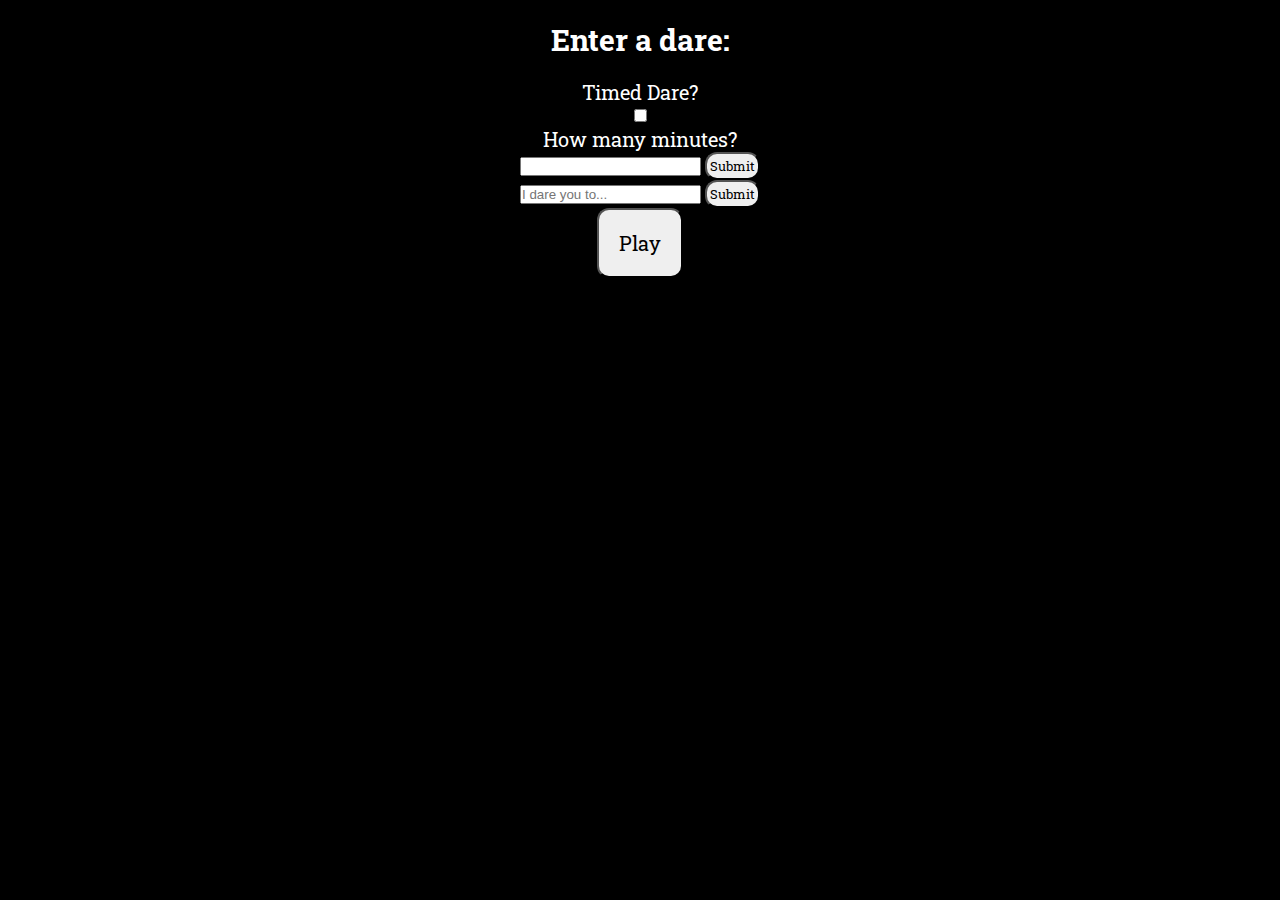
==== dares.html @ 1cc5a4ed "first commit - html and css setup" ====
<!DOCTYPE html>
<html lang="en">
<head>
    <meta charset="UTF-8">
    <meta name="viewport" content="width=device-width, initial-scale=1.0">
    <meta http-equiv="X-UA-Compatible" content="ie=edge">
    <link rel="stylesheet" href="styles.css">
    <title>I Dare You</title>
</head>
<body>
    <header>
        <h2>Enter a dare:</h2>
    </header>
    
    <div id="timed-dare-form">
        <label class="switch">
            <span><p>Timed Dare?</p></span>
            <span><input type="checkbox" name="timed-dare"></span>
        </label>
    </div>

    <div>
        <form action="#" class="dare-form">
            <p>How many minutes?</p>
            <input type="text" name="minutes">
            <input type="submit" class="submit" id="saveTimeButton"> 
        </form>
    </div>

    <div>
        <form action="submit" class="dare-form">
            <input type="text" placeholder="I dare you to...">
            <input type="submit" class="submit" id="saveDareButton">
        </form>
        <div>
            <button class="button" id="playGameButton">Play</button>
        </div>
    </div>

    


    <!-- https://www.w3schools.com/howto/howto_css_switch.asp -->
</body>
</html>
---- styles.css ----
/* Google Font */
@import url('https://fonts.googleapis.com/css?family=Roboto+Slab:400,700&display=swap');

*{
    margin: 0;
    padding: 0;
    box-sizing: border-box
}

body {
    background-color: black;
}

.button {
    margin: 0 auto;
    padding: 20px;
    text-align: center;
    display: block;
    border-radius: 12px;
    font-family: Roboto Slab, sans-serif;
    font-size: 20px;
}

.submit {
    margin: 0 auto;
    padding: 3px;
    border-radius: 12px;
    text-align: center;
    font-family: Roboto Slab, sans-serif;
}

/* Index.html */

header{
    background: black;
    margin: 20px;
}

header > h1 {
    color: white;
    text-align: center;
    font-size: 48px; 
    font-family: Roboto Slab, sans-serif;
}

header > h3 {
    color: white;
    text-align: center;
    font-size: 30px; 
    font-family: Roboto Slab, sans-serif;
}

#newGameButton {
    display: block;
    max-width: 300px;
    margin: auto;
    font-family: Roboto Slab, sans-serif;
}

/* Teams.html */

header > h2 {
    color: white;
    text-align: center;
    font-size: 30px; 
    font-family: Roboto Slab, sans-serif;
}

#team-form {
    display: block;
    text-align: center;
    max-width: 300px;
    margin: auto;
    font-family: Roboto Slab, sans-serif;
}

#submit-button {
    display: block;
}

/* Game.html */

.scoreboard {
    margin: 20px auto;
    border: 3px solid white;
    border-radius: 4px;
    text-align: center;
    width: auto;
    font-size: 18px;
}

.dare-card {
    margin: 20px auto;
    border: 3px solid white;
    border-radius: 4px;
    width: 350px;
    height: 350px;
    padding: 50px;
    text-align: center; 
    font-size: 18px;
    font-family: Roboto Slab, sans-serif;
}

p {
    font-family: Roboto Slab, sans-serif;
    font-size: 20px;
    color: white;
}

#container{
    text-align: center;
}

#playCardButton, #passCardButton {
    display: inline-block;
}

/* Dares.html */

.dare-form {
    display: block;
    text-align: center;
    max-width: 300px;
    margin: auto;
    font-family: Roboto Slab, sans-serif;
}

#timed-dare-form {
    display: block;
    border-color: white;
    border-radius: 3px;
    text-align: center;
    margin: auto;
    font-family: Roboto Slab, sans-serif;
}

/* Rules.html */

#rules-container {
    margin: 20px auto;
    border: 3px solid white;
    border-radius: 4px;
    width: 500px;
    height: auto;
    padding: 50px;
    text-align: center; 
    font-size: 18px;
}

ol {
    text-align: center;
    margin: 10px auto;
    color: white;
    font-family: Roboto Slab, sans-serif;
}
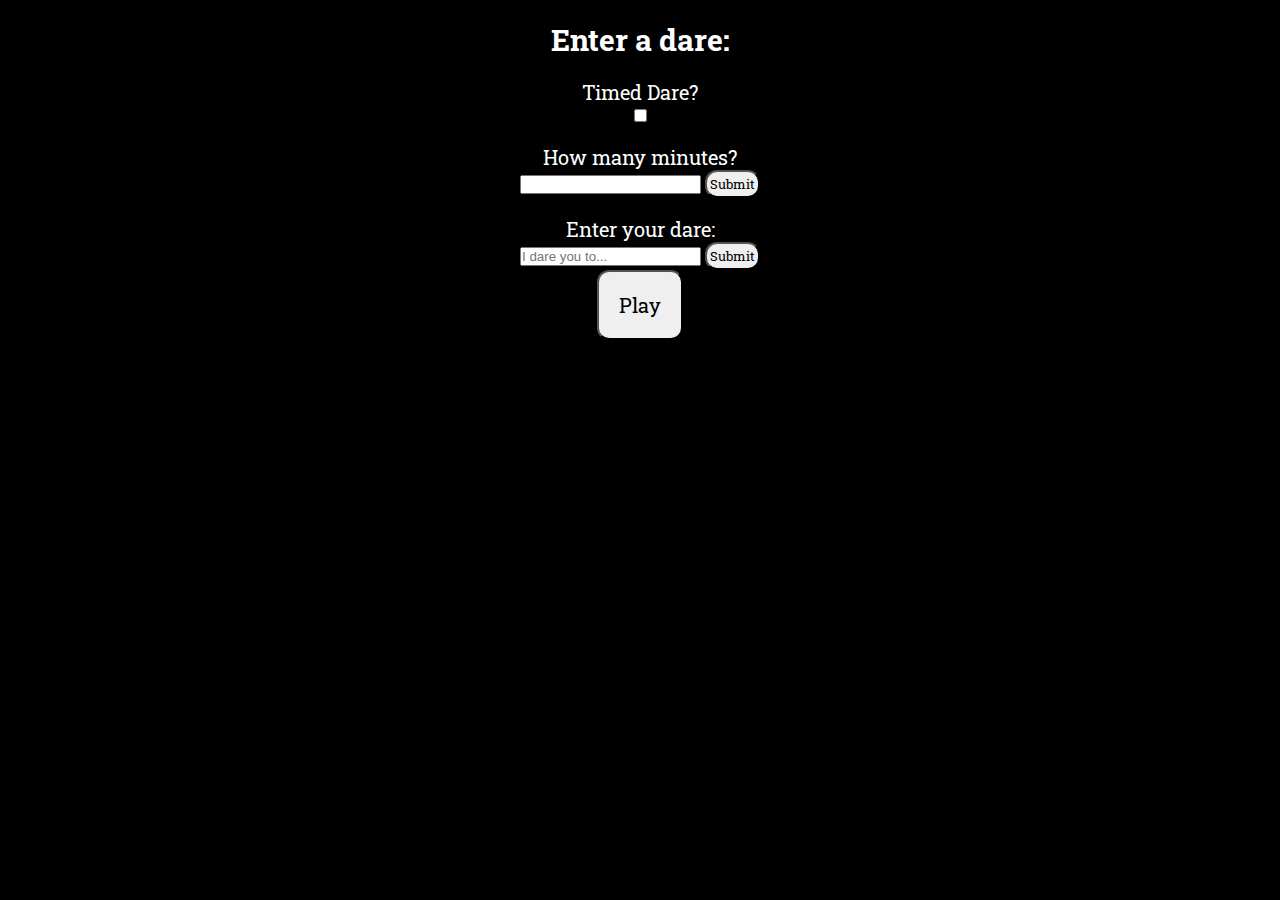
==== commit 6cd44c77: "Added Next button" ====
--- a/dares.html
+++ b/dares.html
@@ -18,7 +18,7 @@
             <span><input type="checkbox" name="timed-dare"></span>
         </label>
     </div>
-
+        <br/>
     <div>
         <form action="#" class="dare-form">
             <p>How many minutes?</p>
@@ -26,9 +26,10 @@
             <input type="submit" class="submit" id="saveTimeButton"> 
         </form>
     </div>
-
+        <br/>
     <div>
         <form action="submit" class="dare-form">
+            <p>Enter your dare:</p>
             <input type="text" placeholder="I dare you to...">
             <input type="submit" class="submit" id="saveDareButton">
         </form>
--- a/styles.css
+++ b/styles.css
@@ -111,7 +111,7 @@
     text-align: center;
 }
 
-#playCardButton, #passCardButton {
+#playCardButton, #passCardButton, #nextCardButton {
     display: inline-block;
 }
 
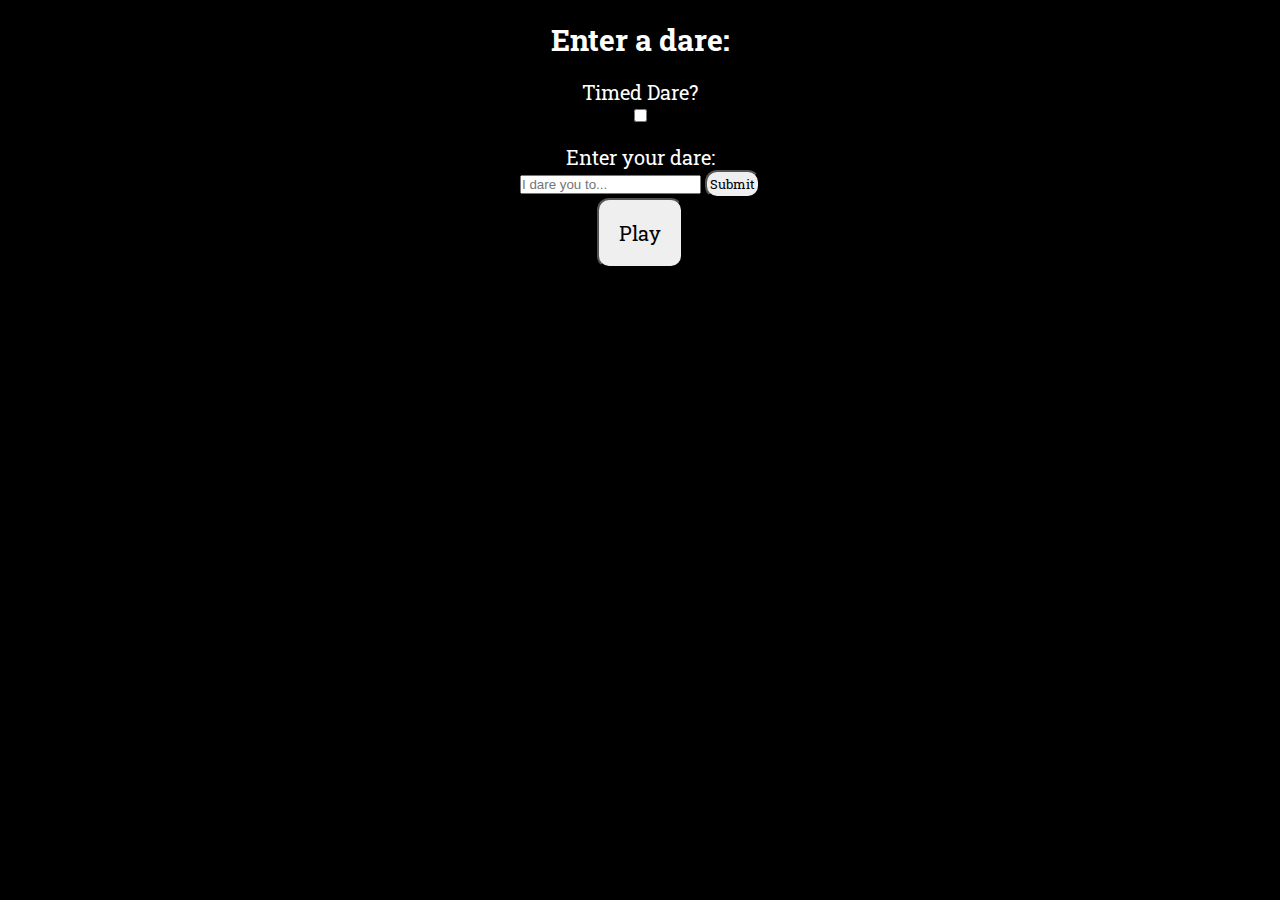
==== commit 23a87c8a: "Removed minutes form and added team page redirect" ====
--- a/dares.html
+++ b/dares.html
@@ -20,17 +20,9 @@
     </div>
         <br/>
     <div>
-        <form action="#" class="dare-form">
-            <p>How many minutes?</p>
-            <input type="text" name="minutes">
-            <input type="submit" class="submit" id="saveTimeButton"> 
-        </form>
-    </div>
-        <br/>
-    <div>
         <form action="submit" class="dare-form">
             <p>Enter your dare:</p>
-            <input type="text" placeholder="I dare you to...">
+            <input type="text" id="dare" placeholder="I dare you to...">
             <input type="submit" class="submit" id="saveDareButton">
         </form>
         <div>
@@ -41,6 +33,6 @@
     
 
 
-    <!-- https://www.w3schools.com/howto/howto_css_switch.asp -->
+    <script type="text/javascript" src="app.js"></script>
 </body>
 </html>--- a/styles.css
+++ b/styles.css
@@ -80,7 +80,7 @@
 
 /* Game.html */
 
-.scoreboard {
+#scoreboard {
     margin: 20px auto;
     border: 3px solid white;
     border-radius: 4px;
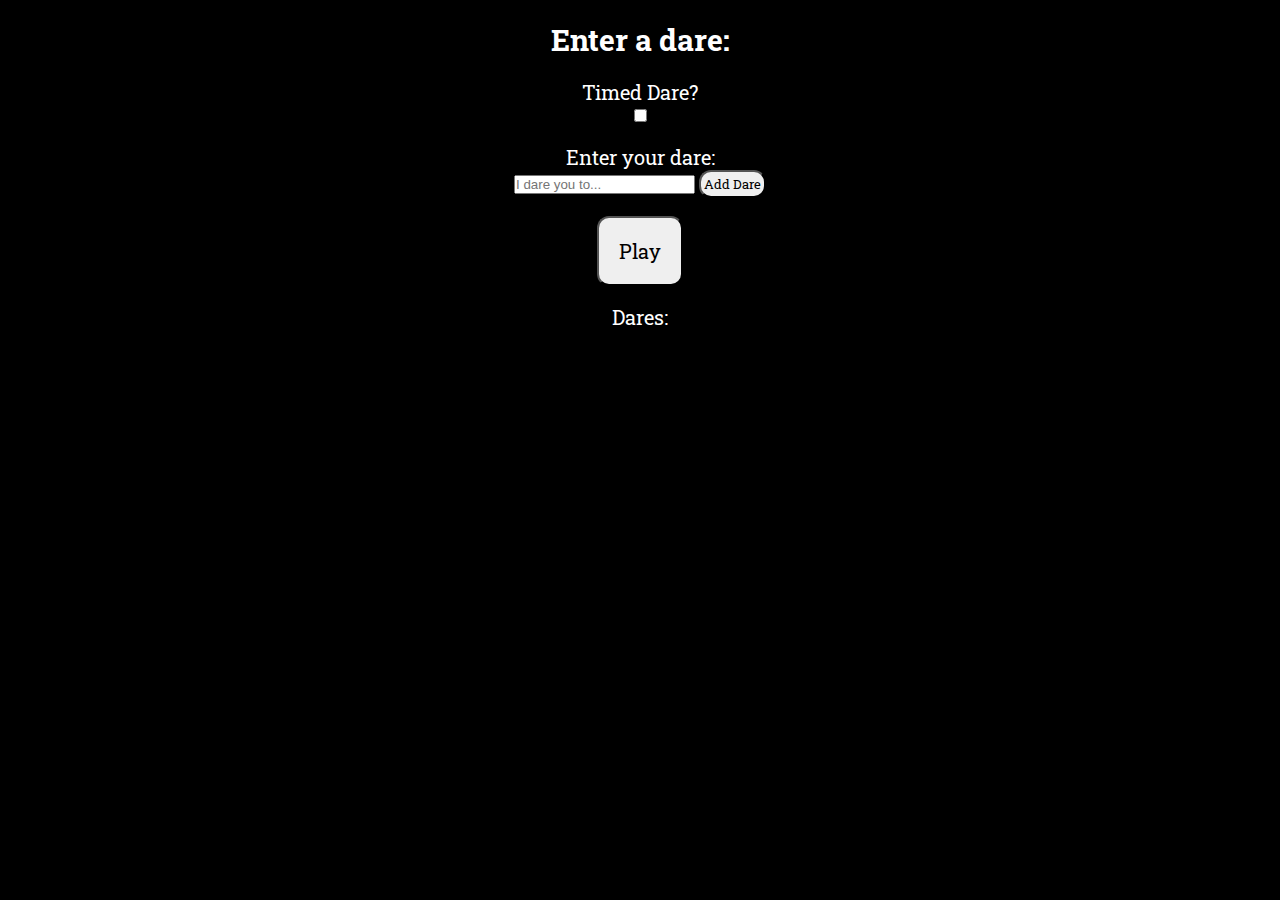
==== commit 83ebd837: "Added new js files and render new dares on dare.html" ====
--- a/dares.html
+++ b/dares.html
@@ -20,19 +20,26 @@
     </div>
         <br/>
     <div>
-        <form action="submit" class="dare-form">
+        <form action="#" method="post" class="dare-form" id="create-dare-form">
             <p>Enter your dare:</p>
-            <input type="text" id="dare" placeholder="I dare you to...">
-            <input type="submit" class="submit" id="saveDareButton">
+            <input type="text" id="dare-content" placeholder="I dare you to...">
+            <input type="submit" value= "Add Dare" class="submit" id="saveDareButton">
         </form>
+            <br/> 
         <div>
             <button class="button" id="playGameButton">Play</button>
         </div>
     </div>
+        <br/>
+    <div>
+        <p>Dares:</p>
+            <br/>
+        <ul id="new-dares"></ul>
+    </div>
 
-    
-
-
-    <script type="text/javascript" src="app.js"></script>
+    <script type="text/javascript" src="js/oo_dare.js"></script>
+    <script type="text/javascript" src="js/dareList.js"></script>
+    <script type="text/javascript" src="js/dares.js"></script>
+    <script type="text/javascript" src="js/game.js"></script>
 </body>
 </html>--- a/styles.css
+++ b/styles.css
@@ -134,6 +134,21 @@
     font-family: Roboto Slab, sans-serif;
 }
 
+#dares-list, p, ul {
+    display: block;
+    text-align: center;
+    margin: auto;
+    font-family: Roboto Slab, sans-serif;
+}
+
+#new-dares, li {
+    display: list-item;
+    text-align: center;
+    margin: auto;
+    font-family: Roboto Slab, sans-serif;
+    color: white;
+}
+
 /* Rules.html */
 
 #rules-container {
